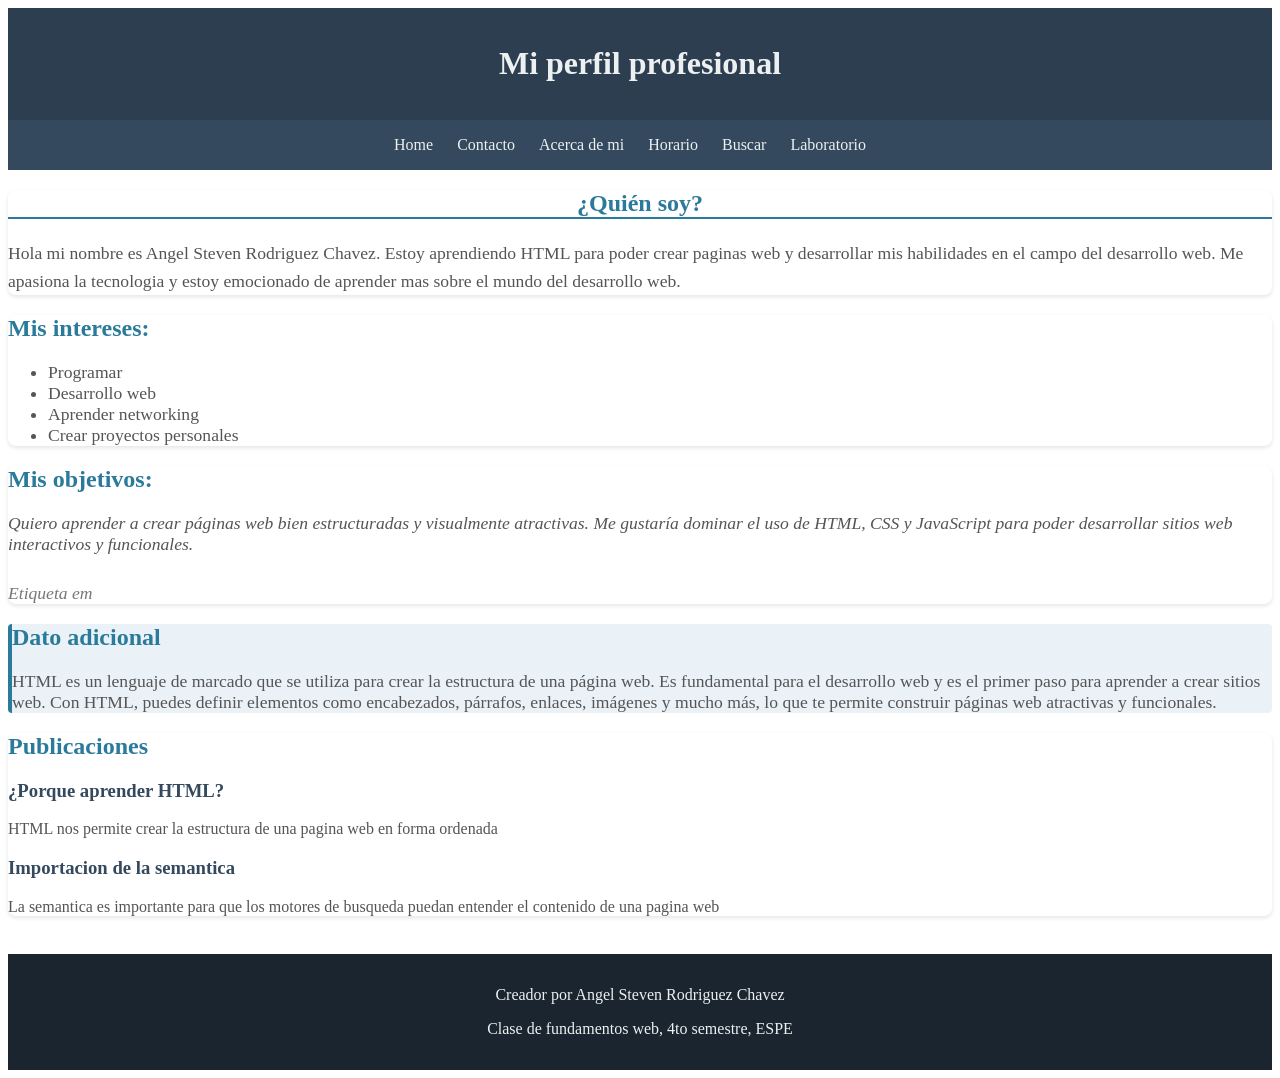
==== index.html @ 84bcf1ce "pequeño avance laboratorio" ====
<!DOCTYPE html>
<html lang="es">

<head>
    <meta charset="UTF-8">
    <meta name="viewport" content="width=device-width, initial-scale=1.0">
    <title> Mi primera pagina </title>
</head>

<body >

    <header style="background-color: #2c3e50; color: white; padding: 1rem 0; text-align: center;">
        <h1 style="color: #ecf0f1;">Mi perfil profesional</h1>
    </header>

    <nav style="background-color: #34495e; padding: 1rem;">
        <ul style="list-style: none; margin: 0; padding: 0; text-align: center;">
            <li style="display: inline; margin-right: 20px;">
                <a href="index.html" style="color: #ecf0f1; text-decoration: none;">Home</a>
            </li>
            <li style="display: inline; margin-right: 20px;">
                <a href="pages/contacto/contacto.html" style="color: #ecf0f1; text-decoration: none;">Contacto</a>
            </li>
            <li style="display: inline; margin-right: 20px;">
                <a href="pages/multimedia/multimedia.html" style="color: #ecf0f1; text-decoration: none;">Acerca de mi</a>
            </li>
            <li style="display: inline; margin-right: 20px;">
                <a href="pages/horario/horario.html" style="color: #ecf0f1; text-decoration: none;">Horario</a>
            </li>
            <li style="display: inline;margin-right: 20px;">
                <a href="pages/buscar/buscar.html" style="color: #ecf0f1; text-decoration: none;">Buscar</a>
            </li>
            <li style="display: inline; margin-right: 20px;">
                <a href="pages/laboratorio/laboratorio.html"
                    style="color: #ecf0f1; text-decoration: none;">Laboratorio</a>
            </li>
        </ul>
    </nav>

    <main>
        <section style="background-color: white; margin-bottom: 20px; border-radius: 8px; box-shadow: 0 2px 4px rgba(0,0,0,0.1);">
            <h2 style="color: #2a7a9b; text-align: center; border-bottom: 2px solid #2a7a9b;">¿Quién soy?</h2>
            <p style="font-size: 1.1em; line-height: 1.6; color: #555;">
                Hola mi nombre es Angel Steven Rodriguez Chavez. Estoy aprendiendo HTML
                para poder crear paginas web y desarrollar mis habilidades en el campo del desarrollo web. Me
                apasiona la tecnologia y estoy emocionado de aprender mas sobre el mundo del desarrollo web.
            </p>
        </section>
    </main>

    <section id="intereses" style="background-color: white; margin-bottom: 20px; border-radius: 8px; box-shadow: 0 2px 4px rgba(0,0,0,0.1);">
        <h2 style="color: #2a7a9b;">Mis intereses:</h2>
        <ul style="color: #555; font-size: 1.1em;">
            <li>Programar</li>
            <li>Desarrollo web</li>
            <li>Aprender networking</li>
            <li>Crear proyectos personales</li>
        </ul>
    </section>

    <section id="objetivos" style="background-color: white; margin-bottom: 20px; border-radius: 8px; box-shadow: 0 2px 4px rgba(0,0,0,0.1);">
        <h2 style="color: #2a7a9b;">Mis objetivos:</h2>
        <i style="display: block; margin-bottom: 10px; color: #555; font-size: 1.1em;">
            Quiero aprender a crear páginas web bien estructuradas y visualmente atractivas. Me gustaría dominar el uso
            de
            HTML, CSS y JavaScript para poder desarrollar sitios web interactivos y funcionales.
        </i>
        <br/>
        <em style="color: #777; font-size: 1.1em;">
            Etiqueta em
        </em>
    </section>

    <aside style="background-color: #eaf2f8; border-left: 4px solid #2a7a9b; margin-bottom: 20px; border-radius: 4px;">
        <h2 style="color: #2a7a9b;">Dato adicional</h2>
        <p style="color: #555; font-size: 1.1em;">
            HTML es un lenguaje de marcado que se utiliza para crear la estructura de una página web.
            Es fundamental para el desarrollo web y es el primer paso para aprender a crear sitios web. Con HTML, puedes
            definir elementos como encabezados, párrafos, enlaces, imágenes y mucho más, lo que te permite construir
            páginas web atractivas y funcionales.
        </p>
    </aside>

    <section style="background-color: white; margin-bottom: 20px; border-radius: 8px; box-shadow: 0 2px 4px rgba(0,0,0,0.1);">
        <h2 style="color: #2a7a9b;">Publicaciones</h2>
        <article >
            <h3 style="color: #34495e;">¿Porque aprender HTML?</h3>
            <p style="color: #555">HTML nos permite crear la estructura de una pagina web en forma ordenada</p>
        </article>
        <article >
            <h3 style="color: #34495e;">Importacion de la semantica</h3>
            <p style="color: #555">La semantica es importante para que los motores de busqueda puedan entender el contenido de una pagina
                web</p>
        </article>
    </section>
    <br />
    <footer style="background-color: #1a252f; color: #ecf0f1; text-align: center; padding: 1rem 0; position: relative; bottom: 0; width: 100%;">
        <p> Creador por Angel Steven Rodriguez Chavez </p>
        <p>
            Clase de fundamentos web, 4to semestre, ESPE
        </p>
    </footer>
</body>

</html>
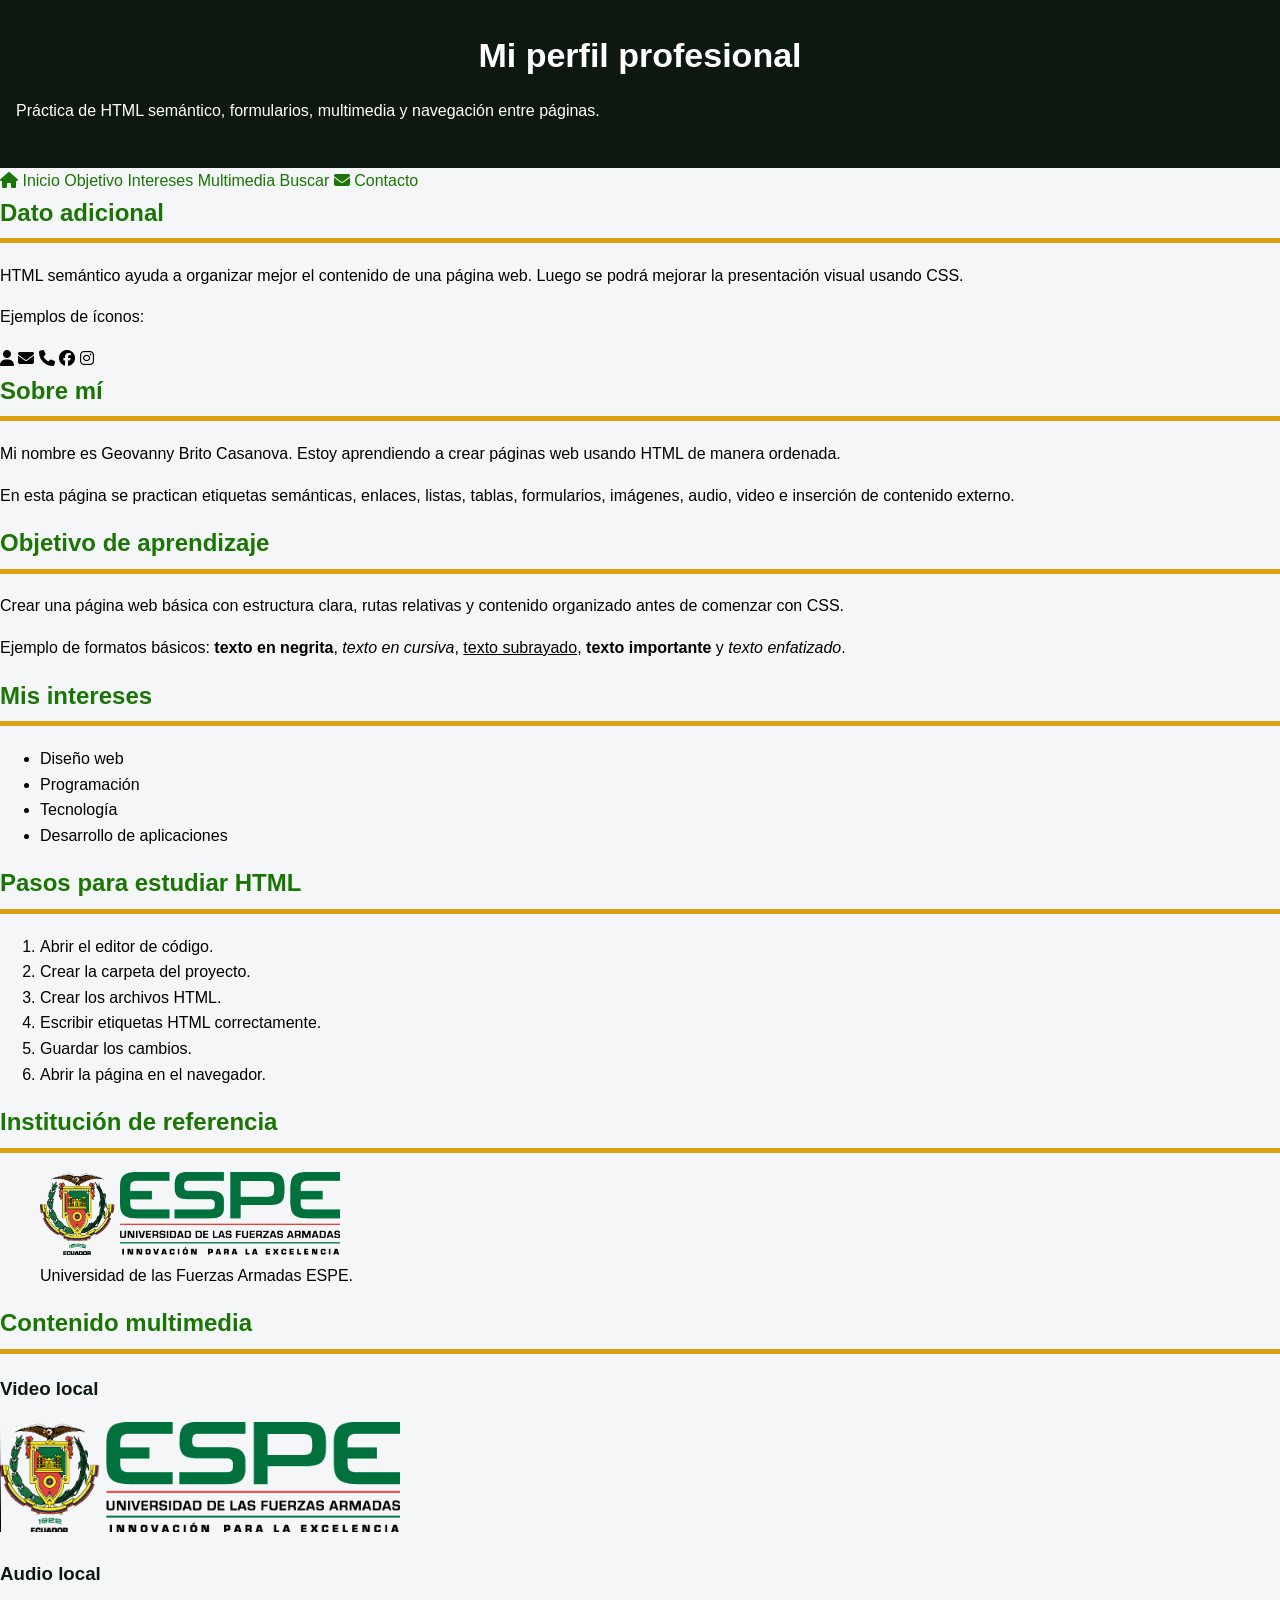
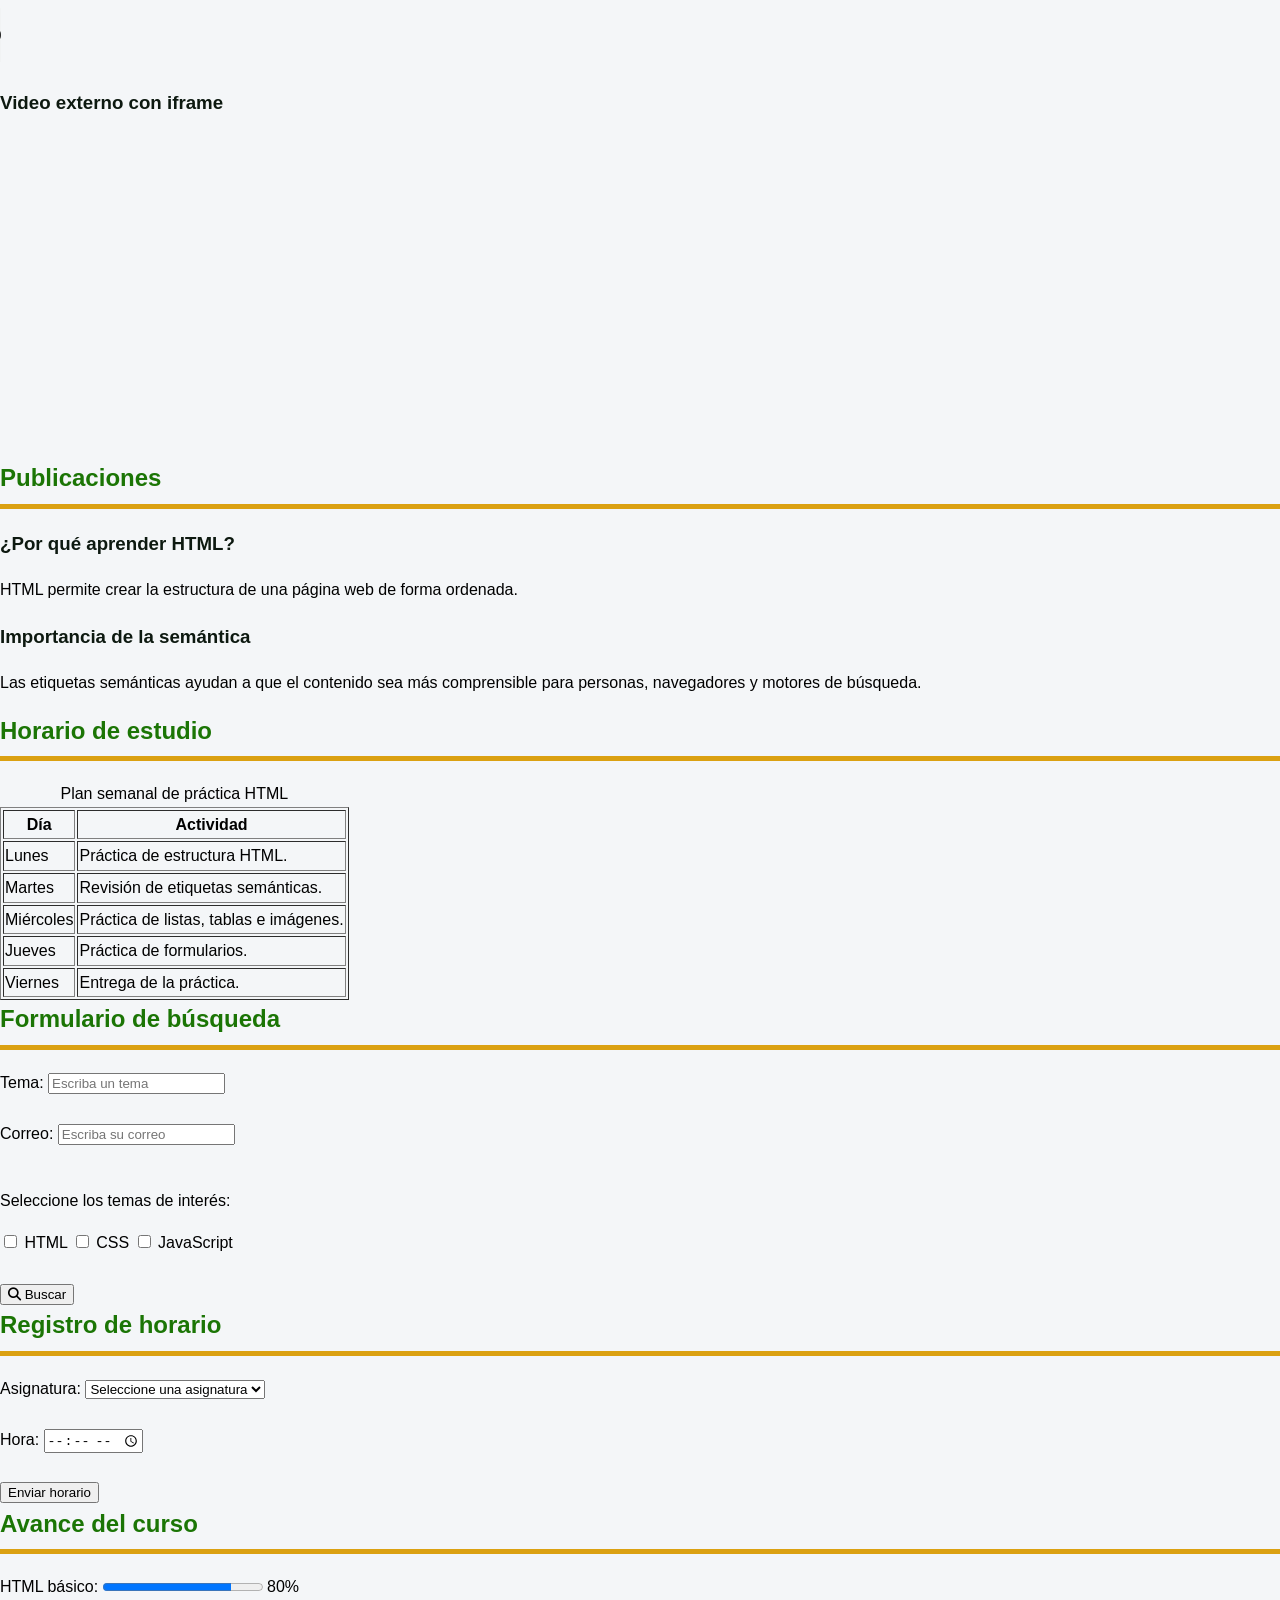
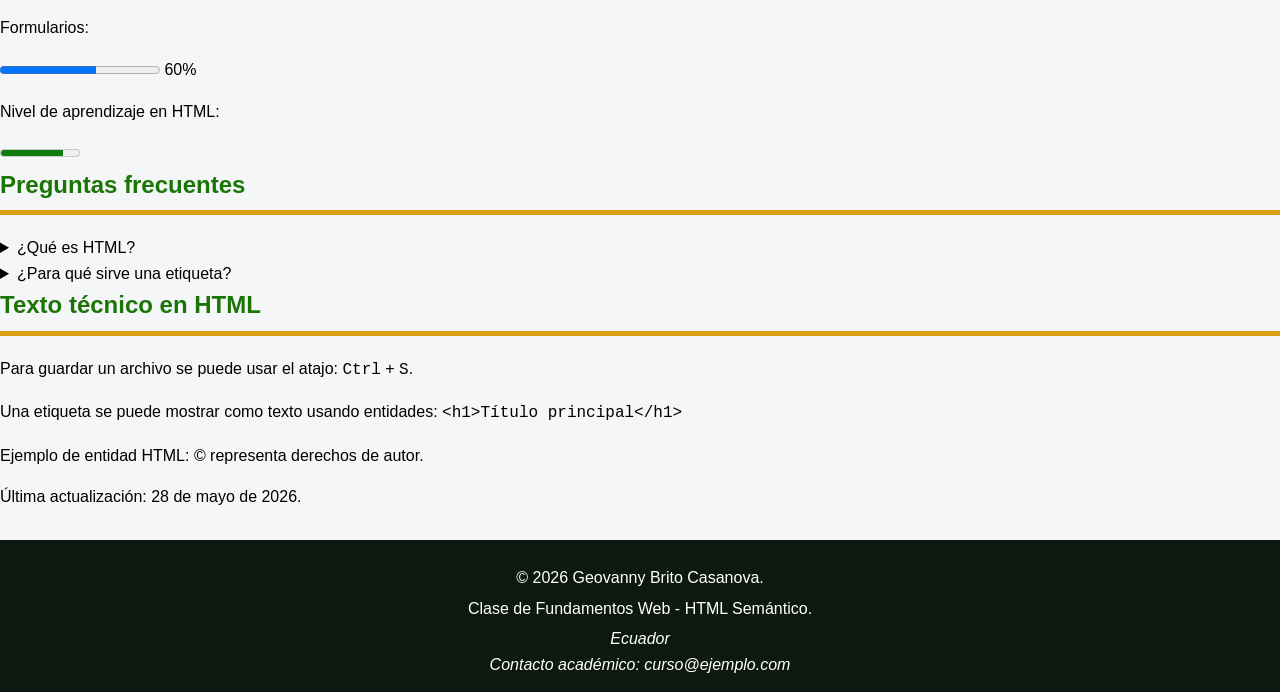
==== commit cd71750f: "Merge pull request #1 from angeldev7/css Css" ====
--- a/index.html
+++ b/index.html
@@ -3,103 +3,373 @@
 
 <head>
     <meta charset="UTF-8">
-    <meta name="viewport" content="width=device-width, initial-scale=1.0">
-    <title> Mi primera pagina </title>
+    <title>Mi perfil profesional</title>
+
+    <!-- Ícono de la pestaña del navegador -->
+    <link rel="icon" href="img/mundito.ico" type="image/x-icon">
+
+    <!-- Librería externa para usar íconos -->
+    <link rel="stylesheet" href="https://cdnjs.cloudflare.com/ajax/libs/font-awesome/6.5.0/css/all.min.css">
+
+    <link rel="stylesheet" href="css/general.css">
+    <link rel="stylesheet" href="css/index.css">
 </head>
 
-<body >
-
-    <header style="background-color: #2c3e50; color: white; padding: 1rem 0; text-align: center;">
-        <h1 style="color: #ecf0f1;">Mi perfil profesional</h1>
+<body>
+
+    <!-- Encabezado principal de la página -->
+    <header>
+        <h1>Mi perfil profesional</h1>
+        <p>Práctica de HTML semántico, formularios, multimedia y navegación entre páginas.</p>
     </header>
 
-    <nav style="background-color: #34495e; padding: 1rem;">
-        <ul style="list-style: none; margin: 0; padding: 0; text-align: center;">
-            <li style="display: inline; margin-right: 20px;">
-                <a href="index.html" style="color: #ecf0f1; text-decoration: none;">Home</a>
-            </li>
-            <li style="display: inline; margin-right: 20px;">
-                <a href="pages/contacto/contacto.html" style="color: #ecf0f1; text-decoration: none;">Contacto</a>
-            </li>
-            <li style="display: inline; margin-right: 20px;">
-                <a href="pages/multimedia/multimedia.html" style="color: #ecf0f1; text-decoration: none;">Acerca de mi</a>
-            </li>
-            <li style="display: inline; margin-right: 20px;">
-                <a href="pages/horario/horario.html" style="color: #ecf0f1; text-decoration: none;">Horario</a>
-            </li>
-            <li style="display: inline;margin-right: 20px;">
-                <a href="pages/buscar/buscar.html" style="color: #ecf0f1; text-decoration: none;">Buscar</a>
-            </li>
-            <li style="display: inline; margin-right: 20px;">
-                <a href="pages/laboratorio/laboratorio.html"
-                    style="color: #ecf0f1; text-decoration: none;">Laboratorio</a>
-            </li>
-        </ul>
+    <!-- Menú de navegación principal -->
+    <nav>
+        <a href="index.html">
+            <i class="fa-solid fa-house"></i>
+            Inicio
+        </a>
+
+        <a href="#objetivo">Objetivo</a>
+
+        <a href="#intereses">Intereses</a>
+
+        <a href="#multimedia">Multimedia</a>
+
+        <a href="pages/buscar.html">Buscar</a>
+
+        <a href="pages/cto/contacto.html">
+            <i class="fa-solid fa-envelope"></i>
+            Contacto
+        </a>
     </nav>
 
+    <!-- Contenido lateral complementario -->
+    <aside>
+        <h2>Dato adicional</h2>
+        <p>
+            HTML semántico ayuda a organizar mejor el contenido de una página web.
+            Luego se podrá mejorar la presentación visual usando CSS.
+        </p>
+
+        <p>Ejemplos de íconos:</p>
+        <i class="fa-solid fa-user"></i>
+        <i class="fa-solid fa-envelope"></i>
+        <i class="fa-solid fa-phone"></i>
+        <i class="fa-brands fa-facebook"></i>
+        <i class="fa-brands fa-instagram"></i>
+    </aside>
+
+    <!-- Contenido principal -->
     <main>
-        <section style="background-color: white; margin-bottom: 20px; border-radius: 8px; box-shadow: 0 2px 4px rgba(0,0,0,0.1);">
-            <h2 style="color: #2a7a9b; text-align: center; border-bottom: 2px solid #2a7a9b;">¿Quién soy?</h2>
-            <p style="font-size: 1.1em; line-height: 1.6; color: #555;">
-                Hola mi nombre es Angel Steven Rodriguez Chavez. Estoy aprendiendo HTML
-                para poder crear paginas web y desarrollar mis habilidades en el campo del desarrollo web. Me
-                apasiona la tecnologia y estoy emocionado de aprender mas sobre el mundo del desarrollo web.
-            </p>
-        </section>
+
+        <!-- Sección de presentación -->
+        <section id="presentacion">
+            <h2>Sobre mí</h2>
+
+            <p>
+                Mi nombre es Geovanny Brito Casanova. Estoy aprendiendo a crear páginas web
+                usando HTML de manera ordenada.
+            </p>
+
+            <p>
+                En esta página se practican etiquetas semánticas, enlaces, listas, tablas,
+                formularios, imágenes, audio, video e inserción de contenido externo.
+            </p>
+        </section>
+
+        <!-- Sección de objetivos -->
+        <section id="objetivo">
+            <h2>Objetivo de aprendizaje</h2>
+
+            <p>
+                Crear una página web básica con estructura clara, rutas relativas y contenido
+                organizado antes de comenzar con CSS.
+            </p>
+
+            <p>
+                Ejemplo de formatos básicos:
+                <b>texto en negrita</b>,
+                <i>texto en cursiva</i>,
+                <u>texto subrayado</u>,
+                <strong>texto importante</strong> y
+                <em>texto enfatizado</em>.
+            </p>
+        </section>
+
+        <!-- Sección de intereses -->
+        <section id="intereses">
+            <h2>Mis intereses</h2>
+
+            <ul>
+                <li>Diseño web</li>
+                <li>Programación</li>
+                <li>Tecnología</li>
+                <li>Desarrollo de aplicaciones</li>
+            </ul>
+        </section>
+
+        <!-- Sección de pasos -->
+        <section>
+            <h2>Pasos para estudiar HTML</h2>
+
+            <ol>
+                <li>Abrir el editor de código.</li>
+                <li>Crear la carpeta del proyecto.</li>
+                <li>Crear los archivos HTML.</li>
+                <li>Escribir etiquetas HTML correctamente.</li>
+                <li>Guardar los cambios.</li>
+                <li>Abrir la página en el navegador.</li>
+            </ol>
+        </section>
+
+        <!-- Sección con imagen -->
+        <section>
+            <h2>Institución de referencia</h2>
+
+            <figure>
+                <img src="img/espe/imagenEjemploEspe.png" alt="Logo de la ESPE" width="300">
+                <figcaption>Universidad de las Fuerzas Armadas ESPE.</figcaption>
+            </figure>
+        </section>
+
+        <!-- Sección multimedia -->
+        <section id="multimedia">
+            <h2>Contenido multimedia</h2>
+
+            <article>
+                <h3>Video local</h3>
+
+                <video src="video/videoEjemploDiagnostica.mp4" controls width="400"
+                    poster="img/espe/imagenEjemploEspe.png" muted loop>
+                    Tu navegador no soporta la etiqueta de video.
+                </video>
+            </article>
+
+            <article>
+                <h3>Audio local</h3>
+
+                <audio src="audio/audioEjemploA7X.mp3" controls loop preload="metadata">
+                    Tu navegador no soporta la etiqueta de audio.
+                </audio>
+            </article>
+
+            <article>
+                <h3>Video externo con iframe</h3>
+
+                <iframe width="560" height="315" src="https://www.youtube.com/embed/bdz90srbneU?si=QoyqD5uKp2PkH5kk"
+                    title="Video de YouTube" frameborder="0"
+                    allow="accelerometer; autoplay; clipboard-write; encrypted-media; gyroscope; picture-in-picture; web-share"
+                    referrerpolicy="strict-origin-when-cross-origin" allowfullscreen>
+                </iframe>
+            </article>
+        </section>
+
+        <!-- Sección de publicaciones -->
+        <section>
+            <h2>Publicaciones</h2>
+
+            <article>
+                <h3>¿Por qué aprender HTML?</h3>
+                <p>
+                    HTML permite crear la estructura de una página web de forma ordenada.
+                </p>
+            </article>
+
+            <article>
+                <h3>Importancia de la semántica</h3>
+                <p>
+                    Las etiquetas semánticas ayudan a que el contenido sea más comprensible
+                    para personas, navegadores y motores de búsqueda.
+                </p>
+            </article>
+        </section>
+
+        <!-- Sección de tabla -->
+        <section>
+            <h2>Horario de estudio</h2>
+
+            <table border="1">
+                <caption>Plan semanal de práctica HTML</caption>
+
+                <thead>
+                    <tr>
+                        <th>Día</th>
+                        <th>Actividad</th>
+                    </tr>
+                </thead>
+
+                <tbody>
+                    <tr>
+                        <td>Lunes</td>
+                        <td>Práctica de estructura HTML.</td>
+                    </tr>
+
+                    <tr>
+                        <td>Martes</td>
+                        <td>Revisión de etiquetas semánticas.</td>
+                    </tr>
+
+                    <tr>
+                        <td>Miércoles</td>
+                        <td>Práctica de listas, tablas e imágenes.</td>
+                    </tr>
+
+                    <tr>
+                        <td>Jueves</td>
+                        <td>Práctica de formularios.</td>
+                    </tr>
+
+                    <tr>
+                        <td>Viernes</td>
+                        <td>Entrega de la práctica.</td>
+                    </tr>
+                </tbody>
+            </table>
+        </section>
+
+        <!-- Sección de formulario de búsqueda -->
+        <section>
+            <h2>Formulario de búsqueda</h2>
+
+            <!-- 
+                Este formulario usa GET.
+                Por eso los datos viajan en la URL hacia pages/buscar.html.
+            -->
+            <form method="GET" action="pages/buscar.html">
+
+                <label for="tema">Tema:</label>
+                <input type="text" id="tema" name="tema" placeholder="Escriba un tema" required minlength="3"
+                    maxlength="20">
+
+                <br><br>
+
+                <label for="correo">Correo:</label>
+                <input type="email" id="correo" name="correo" placeholder="Escriba su correo" required>
+
+                <br><br>
+
+                <p>Seleccione los temas de interés:</p>
+
+                <label>
+                    <input type="checkbox" name="temas[]" value="html">
+                    HTML
+                </label>
+
+                <label>
+                    <input type="checkbox" name="temas[]" value="css">
+                    CSS
+                </label>
+
+                <label>
+                    <input type="checkbox" name="temas[]" value="javascript">
+                    JavaScript
+                </label>
+
+                <br><br>
+
+                <button type="submit">
+                    <i class="fa-solid fa-magnifying-glass"></i>
+                    Buscar
+                </button>
+            </form>
+        </section>
+
+        <!-- Sección de registro de horario -->
+        <section>
+            <h2>Registro de horario</h2>
+
+            <form method="GET" action="pages/buscar.html">
+
+                <label for="asignatura">Asignatura:</label>
+                <select id="asignatura" name="asignatura" required>
+                    <option value="">Seleccione una asignatura</option>
+                    <option value="programacion">Programación</option>
+                    <option value="base_datos">Base de Datos</option>
+                    <option value="redes">Redes</option>
+                    <option value="sistemas_operativos">Sistemas Operativos</option>
+                </select>
+
+                <br><br>
+
+                <label for="hora">Hora:</label>
+                <input type="time" id="hora" name="hora" min="08:00" max="17:00" step="1800" required>
+
+                <br><br>
+
+                <button type="submit">Enviar horario</button>
+            </form>
+        </section>
+
+        <!-- Sección de avance del curso -->
+        <section>
+            <h2>Avance del curso</h2>
+
+            <label for="avance-html">HTML básico:</label>
+            <progress id="avance-html" value="80" max="100"></progress>
+            <span>80%</span>
+
+            <p>Formularios:</p>
+            <progress value="60" max="100"></progress>
+            <span>60%</span>
+
+            <p>Nivel de aprendizaje en HTML:</p>
+            <meter value="8" min="0" max="10"></meter>
+        </section>
+
+        <!-- Sección de preguntas frecuentes -->
+        <section>
+            <h2>Preguntas frecuentes</h2>
+
+            <details>
+                <summary>¿Qué es HTML?</summary>
+                <p>HTML es el lenguaje que permite crear la estructura de una página web.</p>
+            </details>
+
+            <details>
+                <summary>¿Para qué sirve una etiqueta?</summary>
+                <p>Una etiqueta indica al navegador cómo debe interpretar una parte del contenido.</p>
+            </details>
+        </section>
+
+        <!-- Sección de texto técnico -->
+        <section>
+            <h2>Texto técnico en HTML</h2>
+
+            <p>
+                Para guardar un archivo se puede usar el atajo:
+                <kbd>Ctrl</kbd> + <kbd>S</kbd>.
+            </p>
+
+            <p>
+                Una etiqueta se puede mostrar como texto usando entidades:
+                <code>&lt;h1&gt;Título principal&lt;/h1&gt;</code>
+            </p>
+
+            <p>
+                Ejemplo de entidad HTML:
+                &copy; representa derechos de autor.
+            </p>
+
+            <p>
+                Última actualización:
+                <time datetime="2026-05-28">28 de mayo de 2026</time>.
+            </p>
+        </section>
+
     </main>
 
-    <section id="intereses" style="background-color: white; margin-bottom: 20px; border-radius: 8px; box-shadow: 0 2px 4px rgba(0,0,0,0.1);">
-        <h2 style="color: #2a7a9b;">Mis intereses:</h2>
-        <ul style="color: #555; font-size: 1.1em;">
-            <li>Programar</li>
-            <li>Desarrollo web</li>
-            <li>Aprender networking</li>
-            <li>Crear proyectos personales</li>
-        </ul>
-    </section>
-
-    <section id="objetivos" style="background-color: white; margin-bottom: 20px; border-radius: 8px; box-shadow: 0 2px 4px rgba(0,0,0,0.1);">
-        <h2 style="color: #2a7a9b;">Mis objetivos:</h2>
-        <i style="display: block; margin-bottom: 10px; color: #555; font-size: 1.1em;">
-            Quiero aprender a crear páginas web bien estructuradas y visualmente atractivas. Me gustaría dominar el uso
-            de
-            HTML, CSS y JavaScript para poder desarrollar sitios web interactivos y funcionales.
-        </i>
-        <br/>
-        <em style="color: #777; font-size: 1.1em;">
-            Etiqueta em
-        </em>
-    </section>
-
-    <aside style="background-color: #eaf2f8; border-left: 4px solid #2a7a9b; margin-bottom: 20px; border-radius: 4px;">
-        <h2 style="color: #2a7a9b;">Dato adicional</h2>
-        <p style="color: #555; font-size: 1.1em;">
-            HTML es un lenguaje de marcado que se utiliza para crear la estructura de una página web.
-            Es fundamental para el desarrollo web y es el primer paso para aprender a crear sitios web. Con HTML, puedes
-            definir elementos como encabezados, párrafos, enlaces, imágenes y mucho más, lo que te permite construir
-            páginas web atractivas y funcionales.
-        </p>
-    </aside>
-
-    <section style="background-color: white; margin-bottom: 20px; border-radius: 8px; box-shadow: 0 2px 4px rgba(0,0,0,0.1);">
-        <h2 style="color: #2a7a9b;">Publicaciones</h2>
-        <article >
-            <h3 style="color: #34495e;">¿Porque aprender HTML?</h3>
-            <p style="color: #555">HTML nos permite crear la estructura de una pagina web en forma ordenada</p>
-        </article>
-        <article >
-            <h3 style="color: #34495e;">Importacion de la semantica</h3>
-            <p style="color: #555">La semantica es importante para que los motores de busqueda puedan entender el contenido de una pagina
-                web</p>
-        </article>
-    </section>
-    <br />
-    <footer style="background-color: #1a252f; color: #ecf0f1; text-align: center; padding: 1rem 0; position: relative; bottom: 0; width: 100%;">
-        <p> Creador por Angel Steven Rodriguez Chavez </p>
-        <p>
-            Clase de fundamentos web, 4to semestre, ESPE
-        </p>
+    <!-- Pie de página -->
+    <footer>
+        <p>&copy; 2026 Geovanny Brito Casanova.</p>
+        <p>Clase de Fundamentos Web - HTML Semántico.</p>
+
+        <address>
+            Ecuador<br>
+            Contacto académico: curso@ejemplo.com
+        </address>
     </footer>
+
 </body>
 
 </html>
--- a/css/general.css
+++ b/css/general.css
@@ -0,0 +1,62 @@
+*{
+    box-sizing: border-box;
+}
+body{
+    margin: 0;
+    font-family: Arial, Helvetica, sans-serif;
+    background-color: #f4f6f8;
+    color: #000000;
+    line-height: 1.6;
+}
+
+h1{
+    margin: 0;
+    font-size: 34px;
+    text-align: center;
+}
+
+h2{
+    color: #1b7505;
+    margin-top: 0;
+    border-bottom: 5px solid #dba112;
+    padding-bottom: 6px;
+}
+
+h3{
+    color:#0d1910;
+}
+p{
+    font-size: 16px;
+    text-align: justify;
+}
+
+a{
+    color: #1b7505;
+    text-decoration: none;
+}
+
+a:hover{
+    text-decoration: underline;
+}
+header{
+    background-color: #0d1910;
+    color: white;
+    padding: 28px 16px;
+    text-align: center;
+}
+header p{
+    font-size: 16px;
+    text-align: justify;
+}
+
+footer{
+    background-color: #0d1910;
+    color: white;
+    text-align: center;
+    padding: 20px 16px;
+    margin-top: 30px;
+}
+footer p{
+    text-align: center;
+    margin: 5px 0;
+}
